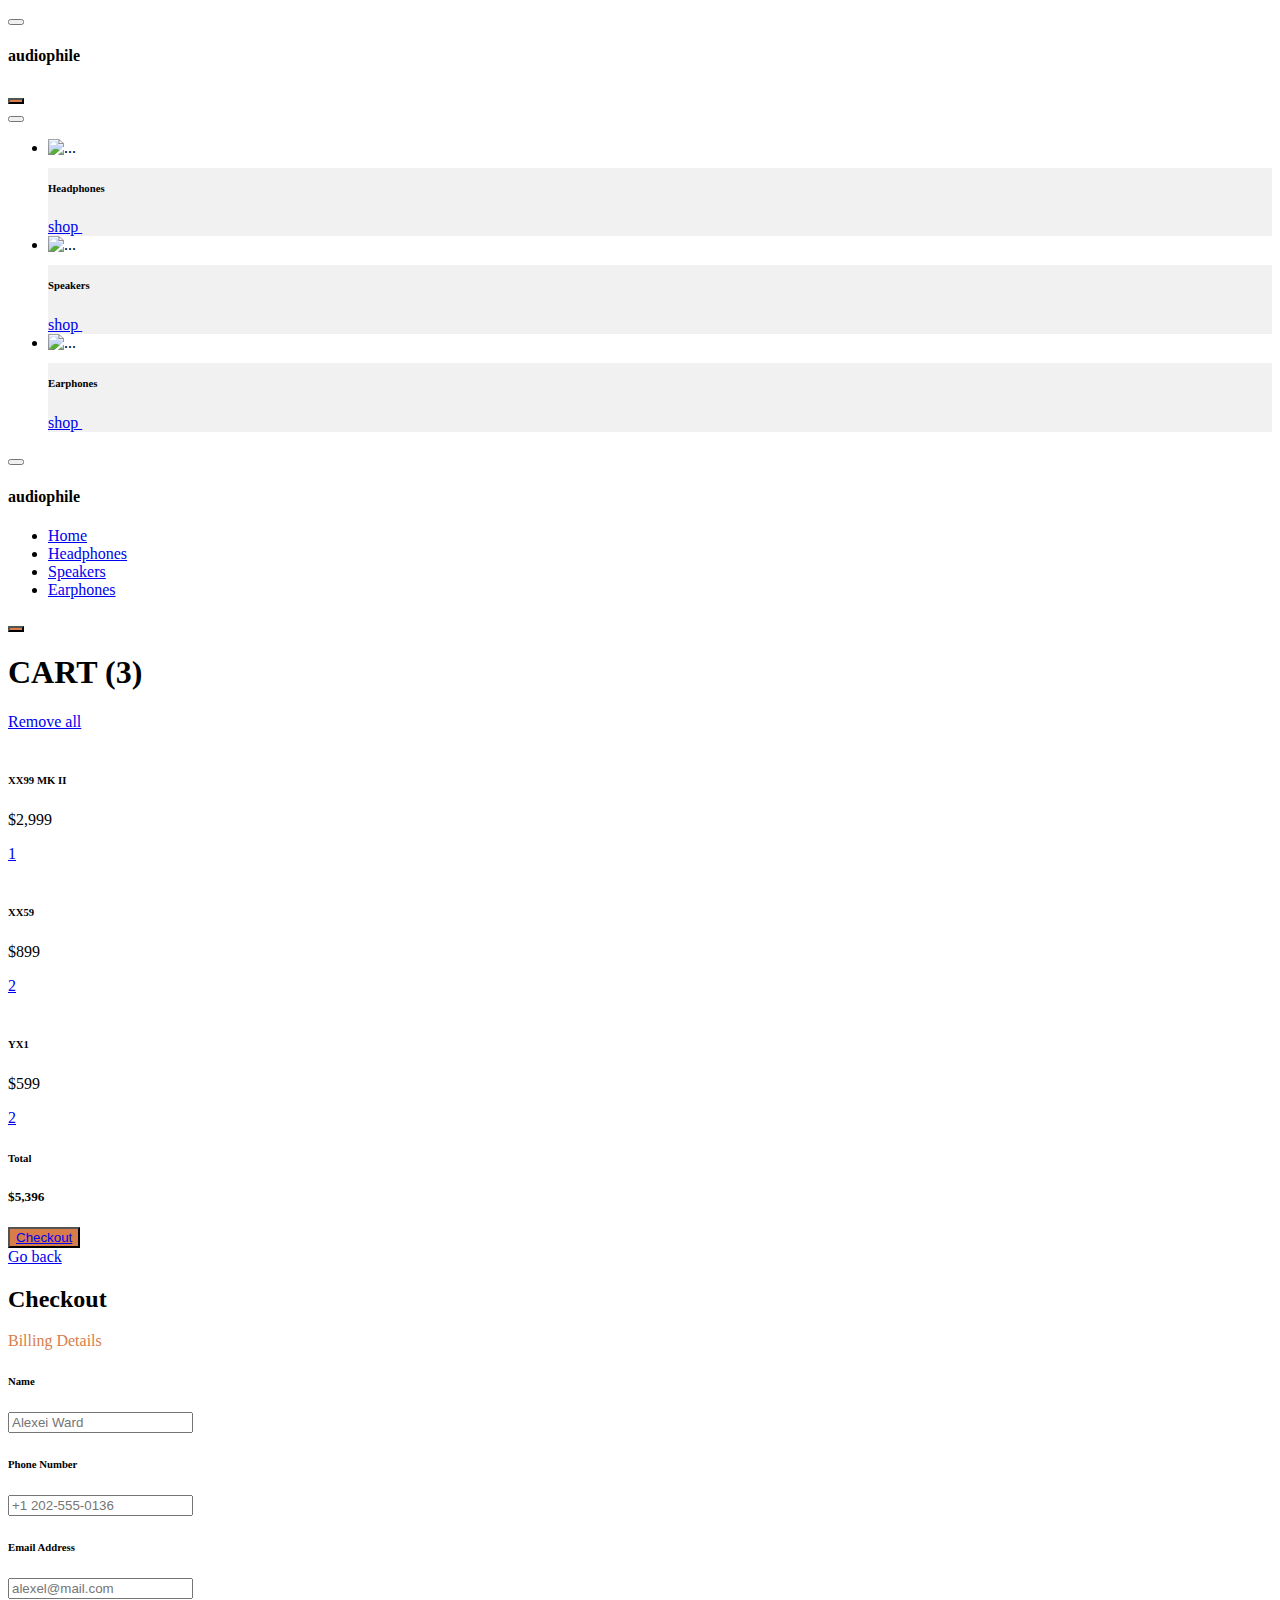
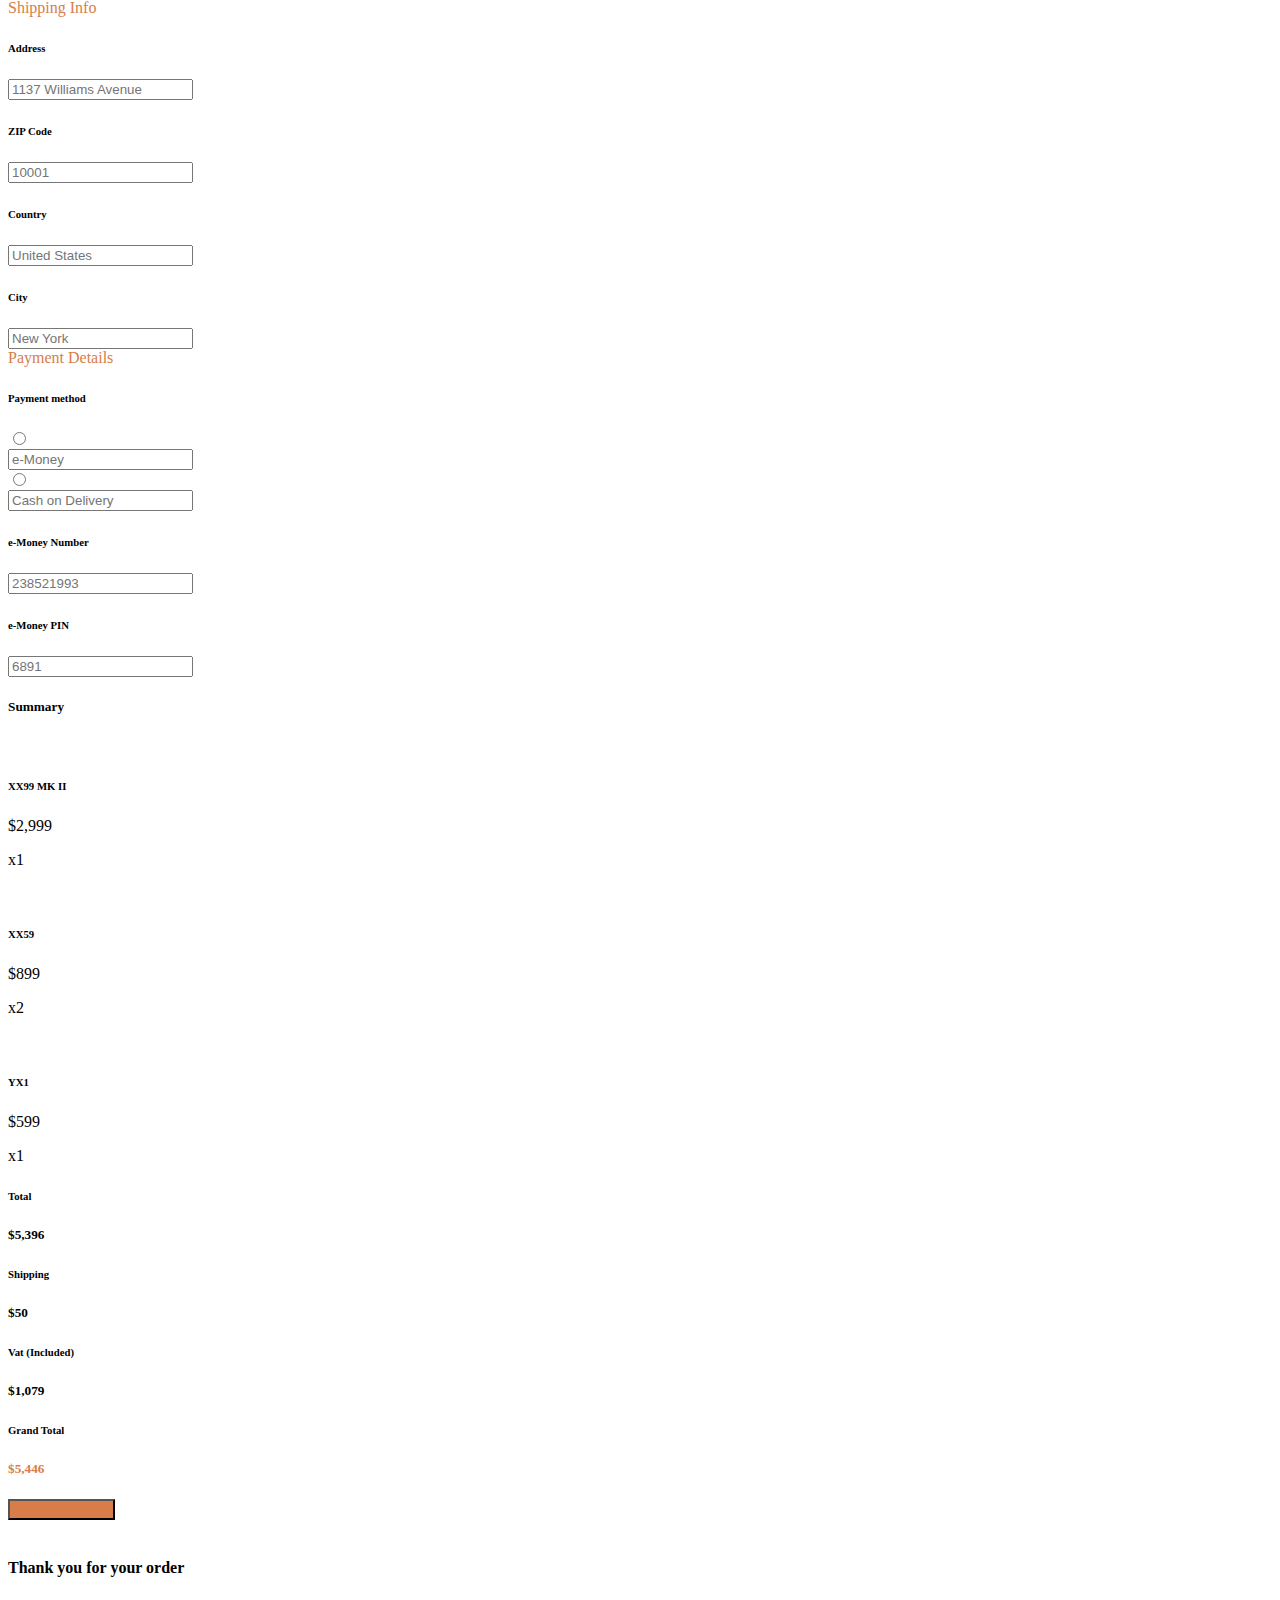
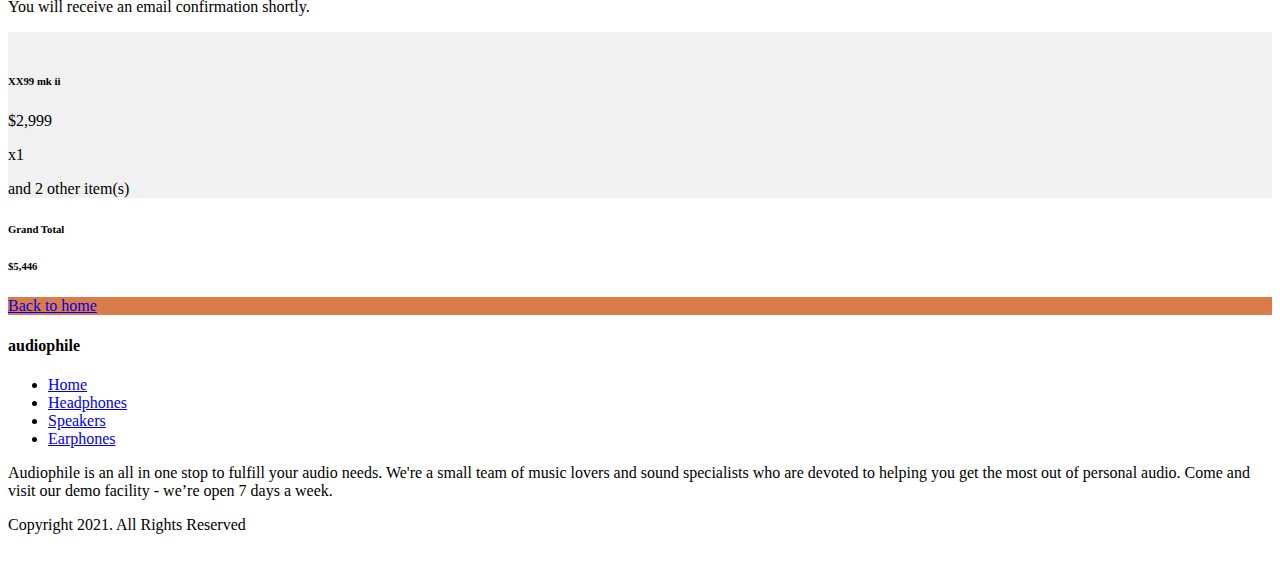
==== checkout.html @ 9bbe8793 "navbar changes" ====
<!DOCTYPE html>
<html lang="en">
  <head>
    <meta charset="UTF-8" />
    <meta name="viewport" content="width=device-width, initial-scale=1.0" />
    <link
      href="https://cdn.jsdelivr.net/npm/bootstrap@5.3.0-alpha1/dist/css/bootstrap.min.css"
      rel="stylesheet"
      integrity="sha384-GLhlTQ8iRABdZLl6O3oVMWSktQOp6b7In1Zl3/Jr59b6EGGoI1aFkw7cmDA6j6gD"
      crossorigin="anonymous"
    />
    <script
      src="https://cdn.jsdelivr.net/npm/bootstrap@5.3.0-alpha1/dist/js/bootstrap.bundle.min.js"
      integrity="sha384-w76AqPfDkMBDXo30jS1Sgez6pr3x5MlQ1ZAGC+nuZB+EYdgRZgiwxhTBTkF7CXvN"
      crossorigin="anonymous"
    ></script>
    <link
      rel="icon"
      type="image/png"
      sizes="32x32"
      href="./assets/favicon-32x32.png"
    />
    <link
      rel="stylesheet"
      href="https://cdn.jsdelivr.net/npm/bootstrap-icons@1.10.2/font/bootstrap-icons.css"
      integrity="sha384-b6lVK+yci+bfDmaY1u0zE8YYJt0TZxLEAFyYSLHId4xoVvsrQu3INevFKo+Xir8e"
      crossorigin="anonymous"
    />
    <link rel="stylesheet" href="./styles.css" />
    <link
      rel="icon"
      type="image/png"
      sizes="32x32"
      href="./assets/favicon-32x32.png"
    />

    <title>Frontend Mentor | Audiophile e-commerce website</title>
  </head>

  <body class="bg-body-secondary">
    <div class="container-fluid bg-black">
      <div class="header">
        <div class="container">
          <div class="row">
            <div class="col-12">
              <div class="row border-bottom border-light-subtle pt-2 pb-3">
                <nav
                  class="navbar navbar-dark bg-black fixed-top d-md-block d-lg-none d-block"
                >
                  <div class="container-fluid">
                    <button
                      class="navbar-toggler"
                      type="button"
                      data-bs-toggle="offcanvas"
                      data-bs-target="#offcanvasDarkNavbar"
                      aria-controls="offcanvasDarkNavbar"
                    >
                      <span class="navbar-toggler-icon"></span>
                    </button>
                    <h4 class="text-white me-md-auto col-md-2 col-5 ms-md-4">
                      audiophile
                    </h4>
                    <button
                      type="button"
                      class="button-bg bg-transparent border-0 text-white ms-lg-5 ps-lg-5 pe-3 pt-2 pb-2 col-md-1 col-1"
                      data-bs-toggle="modal"
                      data-bs-target="#exampleModal"
                    >
                      <i class="bi bi-cart3 text-white"></i>
                    </button>
                  </div>
                </nav>

                <div
                  class="offcanvas offcanvas-top text-black bg-light"
                  tabindex="-1"
                  id="offcanvasDarkNavbar"
                  aria-labelledby="offcanvasDarkNavbarLabel"
                >
                  <div class="offcanvas-header">
                    <button
                      type="button"
                      class="btn-close btn-close-dark"
                      data-bs-dismiss="offcanvas"
                      aria-label="Close"
                    ></button>
                  </div>
                  <div class="offcanvas-body">
                    <ul
                      class="navbar-nav d-md-flex flex-md-row d-flex flex-column ms-md-5"
                    >
                      <li class="nav-item">
                        <div class="row">
                          <div class="col-md-10">
                            <div class="card shopping-card">
                              <img
                                src="./assets/shared/desktop/image-category-thumbnail-headphones.png"
                                class="card-img-top w-100"
                                alt="..."
                              />
                              <div
                                class="card-body cards-text text-center text-uppercase d-flex flex-column justify-content-end"
                              >
                                <h6 class="card-text">Headphones</h6>
                                <a
                                  class="text-decoration-none text-secondary-emphasis"
                                  href="./headphones.html"
                                >
                                  shop
                                  <img
                                    src="./assets/shared/desktop/icon-arrow-right.svg"
                                    alt=""
                                /></a>
                              </div>
                            </div>
                          </div>
                        </div>
                      </li>
                      <li class="nav-item">
                        <div class="row h-100">
                          <div class="col-md-10 mt-md-0 mt-4">
                            <div class="card shopping-card">
                              <img
                                src="./assets/shared/desktop/image-category-thumbnail-speakers.png"
                                class="card-img-top w-100"
                                alt="..."
                              />
                              <div
                                class="card-body cards-text text-center text-uppercase d-flex flex-column justify-content-end"
                              >
                                <h6 class="card-text">Speakers</h6>
                                <a
                                  class="text-decoration-none text-secondary-emphasis"
                                  href="./speakers.html"
                                >
                                  shop
                                  <img
                                    src="./assets/shared/desktop/icon-arrow-right.svg"
                                    alt=""
                                /></a>
                              </div>
                            </div>
                          </div>
                        </div>
                      </li>
                      <li class="nav-item">
                        <div class="row h-100">
                          <div class="col-md-10 mt-md-0 mt-4">
                            <div class="card shopping-card">
                              <img
                                src="./assets/shared/desktop/image-category-thumbnail-earphones.png"
                                class="card-img-top w-100"
                                alt="..."
                              />
                              <div
                                class="card-body cards-text text-center text-uppercase d-flex flex-column justify-content-end"
                              >
                                <h6 class="card-text">Earphones</h6>
                                <a
                                  class="text-decoration-none text-secondary-emphasis"
                                  href="./earphones.html"
                                >
                                  shop
                                  <img
                                    src="./assets/shared/desktop/icon-arrow-right.svg"
                                    alt=""
                                /></a>
                              </div>
                            </div>
                          </div>
                        </div>
                      </li>
                    </ul>
                  </div>
                </div>

                <nav class="navbar navbar-expand-lg">
                  <div class="container-fluid">
                    <button
                      class="navbar-toggler"
                      type="button"
                      data-bs-toggle="collapse"
                      data-bs-target="#navbarTogglerDemo02"
                      aria-controls="navbarTogglerDemo02"
                      aria-expanded="false"
                      aria-label="Toggle navigation"
                    >
                      <span class="navbar-toggler-icon"></span>
                    </button>
                    <h4
                      class="text-white me-md-auto col-md-2 col-5 ms-md-4 d-none d-md-none d-lg-block"
                    >
                      audiophile
                    </h4>
                    <div
                      class="collapse navbar-collapse ms-lg-0 ps-lg-5 col-md-7"
                      id="navbarTogglerDemo02 d-none d-md-none d-lg-block"
                    >
                      <ul
                        class="navbar-nav ms-lg-5 ps-lg-5 mb-2 mb-lg-0 w-100 flex-row"
                      >
                        <li class="nav-item d-none d-md-none d-lg-block">
                          <a
                            class="nav-link active text-white ps-md-5 pe-md-2"
                            aria-current="page"
                            href="./index.html"
                            >Home</a
                          >
                        </li>
                        <li class="nav-item">
                          <a
                            class="nav-link text-white pe-md-2"
                            href="./headphones.html"
                            >Headphones</a
                          >
                        </li>
                        <li class="nav-item">
                          <a
                            class="nav-link text-white pe-md-2"
                            href="./speakers.html"
                            >Speakers</a
                          >
                        </li>
                        <li class="nav-item me-auto">
                          <a class="nav-link text-white" href="./earphones.html"
                            >Earphones</a
                          >
                        </li>
                      </ul>
                    </div>
                    <button
                      type="button"
                      class="button-bg bg-transparent border-0 text-white ms-lg-5 ps-lg-5 pe-3 pt-2 pb-2 col-md-1 col-1 d-none d-md-none d-lg-block"
                      data-bs-toggle="modal"
                      data-bs-target="#exampleModal"
                    >
                      <i class="bi bi-cart3 text-white"></i>
                    </button>
                  </div>
                </nav>
              </div>
            </div>
          </div>
          <!-- Button trigger modal -->

          <!-- Modal -->
          <div
            class="modal fade"
            id="exampleModal"
            tabindex="-1"
            aria-labelledby="exampleModalLabel"
            aria-hidden="true"
          >
            <div class="modal-dialog">
              <div class="modal-content">
                <div class="modal-header">
                  <h1 class="modal-title fs-5 ms-3" id="exampleModalLabel">
                    CART (3)
                  </h1>
                  <a class="text-muted me-4" href="#">Remove all</a>
                </div>
                <div class="modal-body">
                  <div class="row">
                    <div class="col-12">
                      <div class="row">
                        <div class="col-md-2 col-3 ms-md-3">
                          <img
                            class="w-100"
                            src="./assets/cart/image-xx99-mark-two-headphones.jpg"
                            alt=""
                          />
                        </div>
                        <div class="col-md-4 col-5 me-md-5">
                          <h6>XX99 MK II</h6>
                          <p class="text-muted">$2,999</p>
                        </div>
                        <div class="col-md-3 col-4 ms-md-5 mt-3">
                          <a
                            class="text-decoration-none text-dark bg-body-secondary p-1"
                            href="#"
                            ><i class="bi bi-dash pe-3"></i>1
                            <i class="bi bi-plus ps-3"></i
                          ></a>
                        </div>
                      </div>

                      <div class="row mt-2">
                        <div class="col-md-2 col-3 ms-md-3">
                          <img
                            class="w-100"
                            src="./assets/cart/image-xx59-headphones.jpg"
                            alt=""
                          />
                        </div>
                        <div class="col-md-4 col-5 me-md-5">
                          <h6>XX59</h6>
                          <p class="text-muted">$899</p>
                        </div>
                        <div class="col-md-3 col-4 ms-md-5 mt-3">
                          <a
                            class="text-decoration-none text-dark bg-body-secondary p-1"
                            href="#"
                            ><i class="bi bi-dash pe-3"></i>2
                            <i class="bi bi-plus ps-3"></i
                          ></a>
                        </div>
                      </div>

                      <div class="row mt-2">
                        <div class="col-md-2 col-3 ms-md-3">
                          <img
                            class="w-100"
                            src="./assets/cart/image-yx1-earphones.jpg"
                            alt=""
                          />
                        </div>
                        <div class="col-md-4 col-5 me-md-5">
                          <h6>YX1</h6>
                          <p class="text-muted">$599</p>
                        </div>
                        <div class="col-md-3 col-4 ms-md-5 mt-3">
                          <a
                            class="text-decoration-none text-dark bg-body-secondary p-1"
                            href="#"
                            ><i class="bi bi-dash pe-3"></i>2
                            <i class="bi bi-plus ps-3"></i
                          ></a>
                        </div>
                      </div>
                      <div class="row mt-3 ms-md-2">
                        <div class="col-9">
                          <h6 class="text-muted text-uppercase">Total</h6>
                        </div>
                        <div class="col-3 ps-md-4 pe-md-0 pe-3">
                          <h5>$5,396</h5>
                        </div>
                      </div>
                    </div>
                  </div>
                </div>
                <div class="modal-footer">
                  <button
                    type="button"
                    class="button-bg border-0 text-white pt-2 pb-2"
                    data-bs-dismiss="modal"
                  >
                    <a
                      class="pe-3 pt-3 pb-3 ms-3 text-decoration-none text-uppercase text-white"
                      href="./checkout.html"
                      >Checkout</a
                    >
                  </button>
                </div>
              </div>
            </div>
          </div>
        </div>
      </div>
    </div>

    <div class="container">
      <div class="row mt-5">
        <div class="col-lg-12">
          <a
            class="nav-link text-muted mb-4 mt-2"
            href="./product-xx99-mark-two-headphones.html"
            >Go back</a
          >
          <div class="row align-items-start ps-md-0 pe-md-0 ps-2 pe-2">
            <div class="col-lg-7 bg-white p-2 pe-4 rounded me-4 mb-md-5">
              <h2 class="text-uppercase ps-4 pt-4 mb-4">Checkout</h2>
              <span class="text-uppercase ps-4 pt-4">Billing Details </span>
              <div class="row ps-4 mt-3">
                <div class="col-md-6">
                  <h6>Name</h6>
                  <input
                    type="text"
                    class="form-control mb-4 ps-3 pt-2 pb-2"
                    placeholder="Alexei Ward "
                    aria-label="Username"
                    aria-describedby="basic-addon1"
                  />
                  <h6>Phone Number</h6>
                  <input
                    type="text"
                    class="form-control mb-4 ps-3 pt-2 pb-2"
                    placeholder="+1 202-555-0136"
                    aria-label="Username"
                    aria-describedby="basic-addon1"
                  />
                </div>
                <div class="col-md-6">
                  <h6>Email Address</h6>
                  <input
                    type="text"
                    class="form-control mb-4 ps-3 pt-2 pb-2"
                    placeholder="alexel@mail.com"
                    aria-label="Username"
                    aria-describedby="basic-addon1"
                  />
                </div>
              </div>

              <span class="text-uppercase ps-4 pt-4">Shipping Info</span>
              <div class="row ps-4 mt-3">
                <div class="col-12">
                  <h6>Address</h6>
                  <input
                    type="text"
                    class="form-control mb-4 ps-3 pt-2 pb-2"
                    placeholder="1137 Williams Avenue"
                    aria-label="Username"
                    aria-describedby="basic-addon1"
                  />
                </div>
              </div>
              <div class="row ps-4">
                <div class="col-md-6">
                  <h6>ZIP Code</h6>
                  <input
                    type="text"
                    class="form-control mb-4 ps-3 pt-2 pb-2"
                    placeholder="10001"
                    aria-label="Username"
                    aria-describedby="basic-addon1"
                  />
                  <h6>Country</h6>
                  <input
                    type="text"
                    class="form-control mb-4 ps-3 pt-2 pb-2"
                    placeholder="United States"
                    aria-label="Username"
                    aria-describedby="basic-addon1"
                  />
                </div>
                <div class="col-md-6">
                  <h6>City</h6>
                  <input
                    type="text"
                    class="form-control mb-4 ps-3 pt-2 pb-2"
                    placeholder="New York"
                    aria-label="Username"
                    aria-describedby="basic-addon1"
                  />
                </div>
              </div>
              <span class="text-uppercase ps-4 pt-4">Payment Details </span>
              <div class="row ps-4 mt-3">
                <div class="col-md-6">
                  <h6>Payment method</h6>
                </div>
                <div class="col-md-6">
                  <div class="input-group mb-3">
                    <div class="input-group-text">
                      <input
                        class="form-check-input mt-0"
                        type="radio"
                        name="a"
                        value=""
                        aria-label="Radio button for following text input"
                      />
                    </div>
                    <input
                      type="text"
                      placeholder="e-Money"
                      readonly
                      class="form-control fw-bold"
                      aria-label="Text input with radio button"
                    />
                  </div>
                  <div class="input-group">
                    <div class="input-group-text">
                      <input
                        class="form-check-input mt-0"
                        type="radio"
                        name="a"
                        value="e-money"
                        aria-label="Radio button for following text input"
                      />
                    </div>
                    <input
                      type="text"
                      placeholder="Cash on Delivery"
                      readonly
                      class="form-control fw-bold"
                      aria-label="Text input with radio button"
                    />
                  </div>
                </div>
              </div>
              <div class="row ps-4 mt-4">
                <div class="col-md-6">
                  <h6>e-Money Number</h6>
                  <input
                    type="text"
                    class="form-control mb-4 ps-3 pt-2 pb-2"
                    placeholder="238521993"
                    aria-label="Username"
                    aria-describedby="basic-addon1"
                  />
                </div>
                <div class="col-md-6">
                  <h6>e-Money PIN</h6>
                  <input
                    type="text"
                    class="form-control mb-4 ps-3 pt-2 pb-2"
                    placeholder="6891"
                    aria-label="Username"
                    aria-describedby="basic-addon1"
                  />
                </div>
              </div>
            </div>

            <div class="col-lg-4 bg-white p-2 pe-4 rounded me-4 mt-md-0 mt-5">
              <h5 class="text-uppercase ps-3 pt-3 mb-4">Summary</h5>
              <div class="row">
                <div class="col-12">
                  <div class="row">
                    <div class="col-3 ms-3">
                      <img
                        class="w-100 rounded"
                        src="./assets/cart/image-xx99-mark-two-headphones.jpg"
                        alt=""
                      />
                    </div>
                    <div class="col-4 col-lg-4 col-md-5 me-5">
                      <h6>XX99 MK II</h6>
                      <p class="text-muted">$2,999</p>
                    </div>
                    <div class="col-2 ps-5 ms-md-5 ms-lg-0">
                      <p class="text-muted">x1</p>
                    </div>
                  </div>

                  <div class="row mt-4">
                    <div class="col-3 ms-3">
                      <img
                        class="w-100 rounded"
                        src="./assets/cart/image-xx59-headphones.jpg"
                        alt=""
                      />
                    </div>
                    <div class="col-4 col-lg-4 col-md-5 me-5">
                      <h6>XX59</h6>
                      <p class="text-muted">$899</p>
                    </div>
                    <div class="col-2 ps-5 ms-md-5 ms-lg-0">
                      <p class="text-muted">x2</p>
                    </div>
                  </div>

                  <div class="row mt-4">
                    <div class="col-3 ms-3">
                      <img
                        class="w-100 rounded"
                        src="./assets/cart/image-yx1-earphones.jpg"
                        alt=""
                      />
                    </div>
                    <div class="col-4 col-lg-4 col-md-5 me-5">
                      <h6>YX1</h6>
                      <p class="text-muted">$599</p>
                    </div>
                    <div class="col-2 ps-5 ms-md-5 ms-lg-0">
                      <p class="text-muted">x1</p>
                    </div>
                  </div>
                  <div class="row ms-2 mt-4">
                    <div class="col-9">
                      <h6 class="text-muted text-uppercase">Total</h6>
                    </div>
                    <div class="col-3">
                      <h5 class="text-end">$5,396</h5>
                    </div>
                  </div>
                  <div class="row ms-2">
                    <div class="col-9">
                      <h6 class="text-muted text-uppercase">Shipping</h6>
                    </div>
                    <div class="col-3 ps-2">
                      <h5 class="text-end">$50</h5>
                    </div>
                  </div>
                  <div class="row ms-2">
                    <div class="col-9">
                      <h6 class="text-muted text-uppercase">Vat (Included)</h6>
                    </div>
                    <div class="col-3 ps-2">
                      <h5 class="text-end">$1,079</h5>
                    </div>
                  </div>
                  <div class="row mt-3 ms-2">
                    <div class="col-9">
                      <h6 class="text-muted text-uppercase">Grand Total</h6>
                    </div>
                    <div class="col-3 ps-2">
                      <h5 class="text-end"><span>$5,446</span></h5>
                    </div>
                  </div>
                  <div class="row ms-1 mt-4 mb-4">
                    <div class="col-12">
                      <!-- Button trigger modal -->
                      <button
                        type="button"
                        class="button-bg border-0 text-white pt-2 pb-2 w-100"
                        data-bs-toggle="modal"
                        data-bs-target="#exampleModal"
                      >
                        Continue & pay
                      </button>

                      <!-- Modal -->
                      <div
                        class="modal fade"
                        id="exampleModal"
                        tabindex="-1"
                        aria-labelledby="exampleModalLabel"
                        aria-hidden="true"
                      >
                        <div class="modal-dialog">
                          <div class="modal-content">
                            <div class="modal-body">
                              <img
                                class="p-3"
                                src="./assets/checkout/icon-order-confirmation.svg"
                                alt=""
                              />
                              <h4 class="text-uppercase ps-3 pb-2 w-50">
                                Thank you for your order
                              </h4>
                              <p class="ps-3 mb-4 text-muted">
                                You will receive an email confirmation shortly.
                              </p>
                              <div class="row ms-3 me-3">
                                <div
                                  class="col-md-7 rounded-start-2 checkout-card-bg"
                                >
                                  <div class="row pt-3">
                                    <div class="col-3 ms-3">
                                      <img
                                        class="w-100 rounded"
                                        src="./assets/cart/image-xx99-mark-two-headphones.jpg"
                                        alt=""
                                      />
                                    </div>
                                    <div class="col-5 mt-1">
                                      <h6 class="text-uppercase">XX99 mk ii</h6>
                                      <p class="text-muted">$2,999</p>
                                    </div>
                                    <div class="col-2 ms-4">
                                      <p class="text-muted">x1</p>
                                    </div>
                                  </div>
                                  <p class="text-center text border-top pt-2">
                                    and 2 other item(s)
                                  </p>
                                </div>
                                <div
                                  class="col-md-5 bg-black rounded-end-2 pb-md-0 pb-3"
                                >
                                  <h6
                                    class="text-uppercase text-secondary-emphasis mt-md-5 mt-3 ms-2"
                                  >
                                    Grand Total
                                  </h6>
                                  <h6 class="text-white ms-2">$5,446</h6>
                                </div>
                              </div>
                              <div
                                class="row button-bg ms-3 me-3 mt-4 mb-3 p-2"
                              >
                                <a
                                  class="text-center text-white text-decoration-none"
                                  href="./index.html"
                                  >Back to home</a
                                >
                              </div>
                            </div>
                          </div>
                        </div>
                      </div>
                    </div>
                  </div>
                </div>
              </div>
            </div>
          </div>
        </div>
      </div>
    </div>

    <div class="container-fluid bg-black mt-5">
      <footer>
        <div class="container pt-5">
          <div class="row">
            <div class="col-12 mx-auto">
              <div
                class="row bg pt-2 pb-3 justify-content-lg-start justify-content-md-start justify-content-center"
              >
                <div class="col-3 col-lg-1 mt-1 me-lg-5 pe-md-5 me-md-1 me-5">
                  <h4 class="text-white ms-md-2 ps-md-2">audiophile</h4>
                </div>
                <div class="col-md-9 col-lg-10 ps-5 pe-5 ps-md-0 pe-md-0">
                  <ul
                    class="nav justify-content-lg-end justify-content-md-start justify-content-center ps-5 pe-5 ps-md-3 pe-md-0 mt-md-0 mt-4"
                  >
                    <li class="nav-item">
                      <a
                        class="nav-link active text-white me-3"
                        aria-current="page"
                        href="./index.html"
                        >Home</a
                      >
                    </li>
                    <li class="nav-item">
                      <a
                        class="nav-link text-white me-3"
                        href="./headphones.html"
                        >Headphones</a
                      >
                    </li>
                    <li class="nav-item">
                      <a class="nav-link text-white me-3" href="./speakers.html"
                        >Speakers</a
                      >
                    </li>
                    <li class="nav-item">
                      <a
                        class="nav-link text-white me-3"
                        href="./earphones.html"
                        >Earphones</a
                      >
                    </li>
                  </ul>
                </div>
              </div>

              <div class="row">
                <div class="col-12 mb-5">
                  <div
                    class="row mx-auto justify-content-lg-start justify-content-md-start justify-content-center"
                  >
                    <p
                      class="col-lg-6 col-12 text-secondary-emphasis mt-3 ms-md-2 ps-2 pe-3 ps-md-2 pe-md-0 text-center text-md-start"
                    >
                      Audiophile is an all in one stop to fulfill your audio
                      needs. We're a small team of music lovers and sound
                      specialists who are devoted to helping you get the most
                      out of personal audio. Come and visit our demo facility -
                      we’re open 7 days a week.
                    </p>
                    <div class="row">
                      <div class="col-12">
                        <div class="row">
                          <div class="col-md-9 col-lg-10 pt-lg-5 pt-md-5">
                            <p
                              class="mt-5 text-secondary-emphasis ms-md-2 ps-md-1 text-center text-md-start"
                            >
                              Copyright 2021. All Rights Reserved
                            </p>
                          </div>
                          <div
                            class="col-md-3 col-lg-2 ps-4 mt-5 pt-5 ps-md-5 text-center text-md-start pe-md-0 pe-5"
                          >
                            <img
                              class="ps-2 pe-2"
                              src="./assets/shared/desktop/icon-facebook.svg"
                              alt=""
                            />
                            <img
                              class="pe-2"
                              src="./assets/shared/desktop/icon-twitter.svg"
                              alt=""
                            />
                            <img
                              src="./assets/shared/desktop/icon-instagram.svg"
                              alt=""
                            />
                          </div>
                        </div>
                      </div>
                    </div>
                  </div>
                </div>
              </div>
            </div>
          </div>
        </div>
      </footer>
    </div>
  </body>
</html>
---- styles.css ----
span {
    color: #D87D4A;
}

button {
    color: #D87D4A;
}

@media screen and (min-width: 390px) {
    .background-image {
        background-image: url(/assets/home/mobile/image-header.jpg);
        background-repeat: no-repeat;
        min-height: 75vh;
        background-size: cover;
        background-position: -5px 0;
        background-repeat: repeat-x;
    }

    .letter-spacing {
        letter-spacing: 5px;
    }

    .pattern-circles {
        background-image: url(/assets/home/desktop/pattern-circles.svg);
        background-repeat: no-repeat;
        background-size: 648px 602px;
        background-position: -129px -138px;

    }

    .shopping-cards {
        left: 0;
        right: 0;
        z-index: 2;
    }

    .card-background {
        background-image: url(/assets/home/mobile/image-speaker-zx7.jpg);
        background-repeat: no-repeat;
        min-height: 48vh;
        background-size: cover;
        background-repeat: repeat-x;
        background-position: -41px -27px;
    }
}

@media screen and (min-width: 768px) {
    .background-image {
        background-image: url(/assets/home/tablet/image-header.jpg);
        background-repeat: no-repeat;
        min-height: 70vh;
        background-size: cover;
        background-position: -15px 0;
        background-repeat: repeat-x;
    }

    .shopping-cards {
        margin: unset;
        left: 0;
        right: 0;
        z-index: 2;
    }

    .pattern-circles {
        background-image: url(/assets/home/desktop/pattern-circles.svg);
        background-repeat: no-repeat;
        background-size: 1026px 1000px;
        background-position: -152px -285px;
    }

    .navbar-collapse {
        flex-basis: auto;
    }

    .letter-spacing {
        letter-spacing: 10px;
    }

    .card-background {
        background-image: url(/assets/home/desktop/image-speaker-zx7.jpg);
        background-repeat: no-repeat;
        min-height: 20vh;
        background-size: cover;
        background-repeat: repeat-x;
        background-position: 0 -26px;
    }
}


@media (min-width: 1400px) {

    .container,
    .container-lg,
    .container-md,
    .container-sm,
    .container-xl,
    .container-xxl {
        max-width: 1100px;
    }


    .background-image {
        background-image: url(/assets/home/desktop/image-hero.jpg);
        height: 100vh;
      
    }

    .pattern-circles {
        background-image: url(/assets/shared/desktop/image-category-thumbnail-speakers.png), url(/assets/home/desktop/pattern-circles.svg);
        background-repeat: no-repeat;
        background-size: 45% 114%, 639px 614px;
        background-position: 14px 98px, -20px -34px;
    }


    .zx9-button {
        margin-top: 30px;
        margin-left: 0;
    }

    .letter-spacing {
        letter-spacing: 10px;
    }

}


.button-bg {
    background-color: #D87D4A;
}

.shopping-card {
    background: linear-gradient(180deg, #ffff 30%, #F1F1F1 30%);
    height: 100%;
    border: none;
}

.card-img-height {
    height: 274px;
}

.speaker-card-bg {
    background-color: #D87D4A;
}

.letter-spacing-color {
    color: #D87D4A;
}

.checkout-card-bg {
    background-color: #F1F1F1;
}
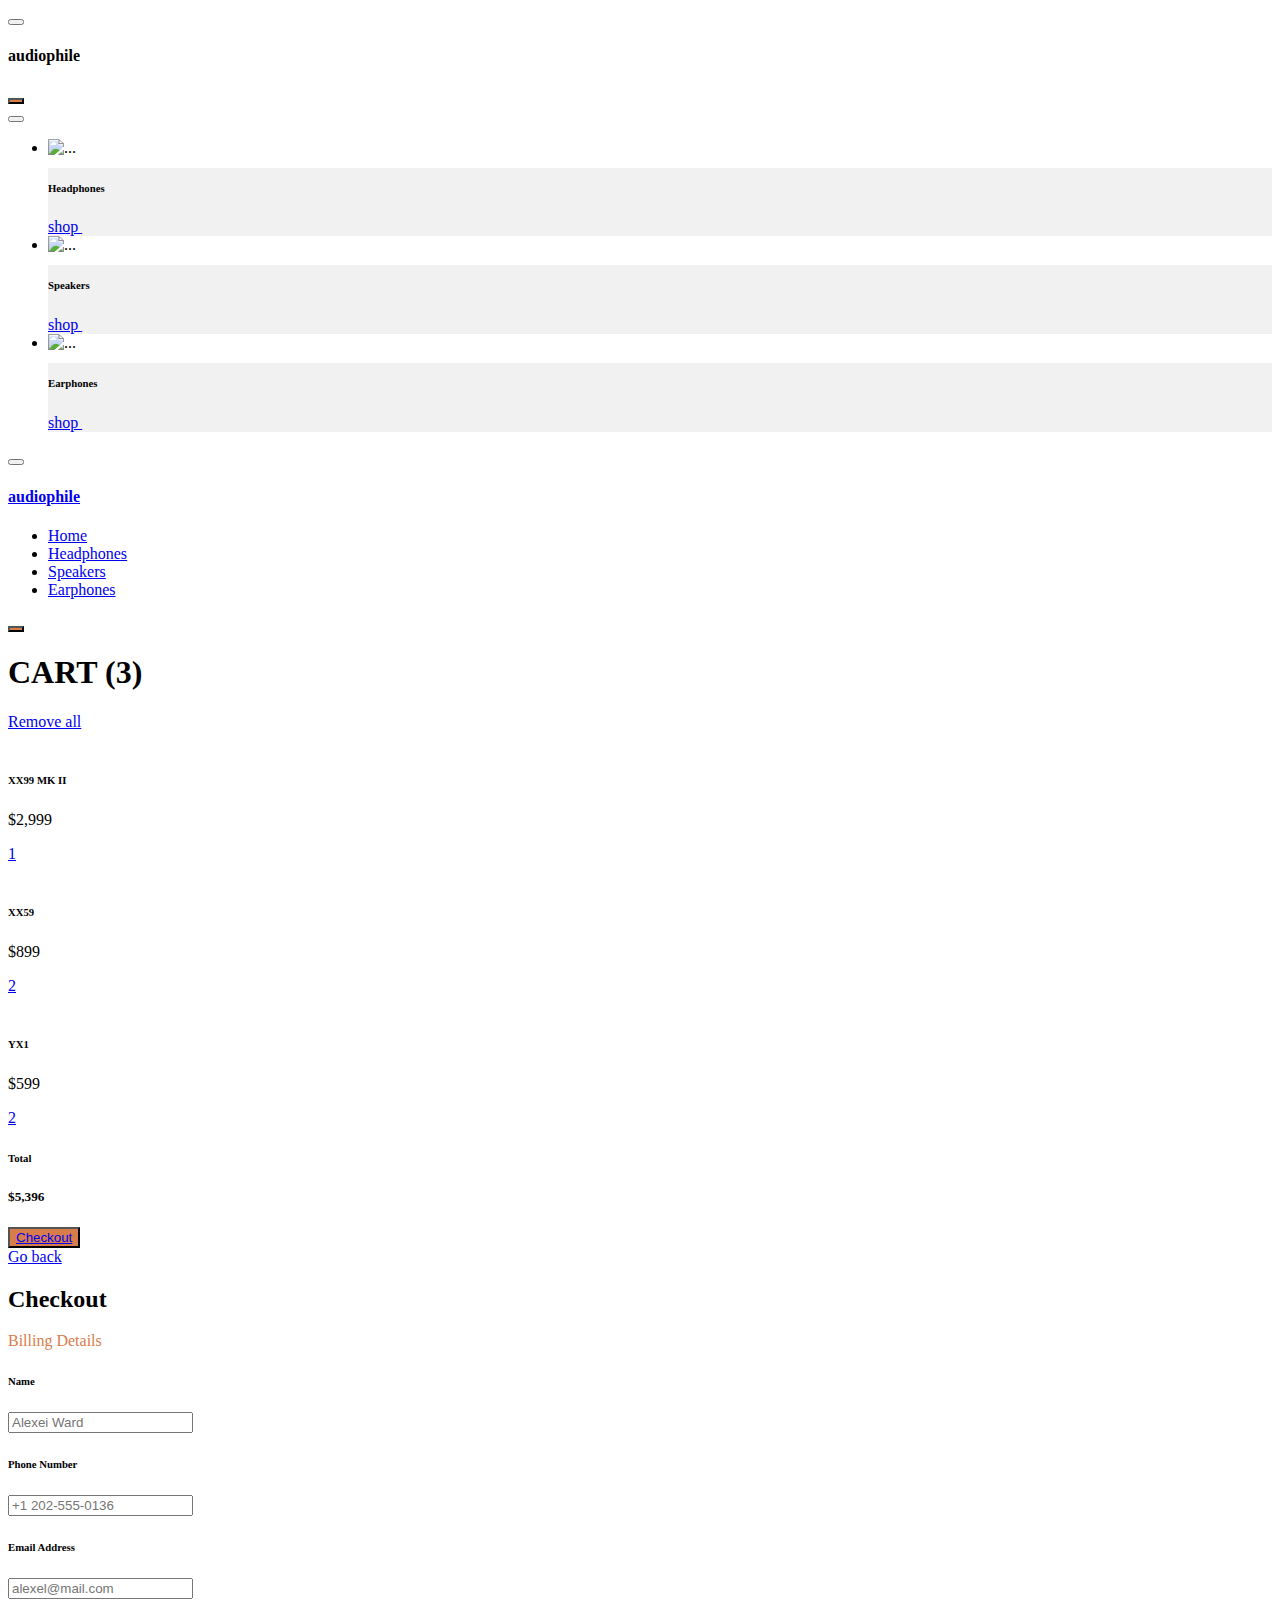
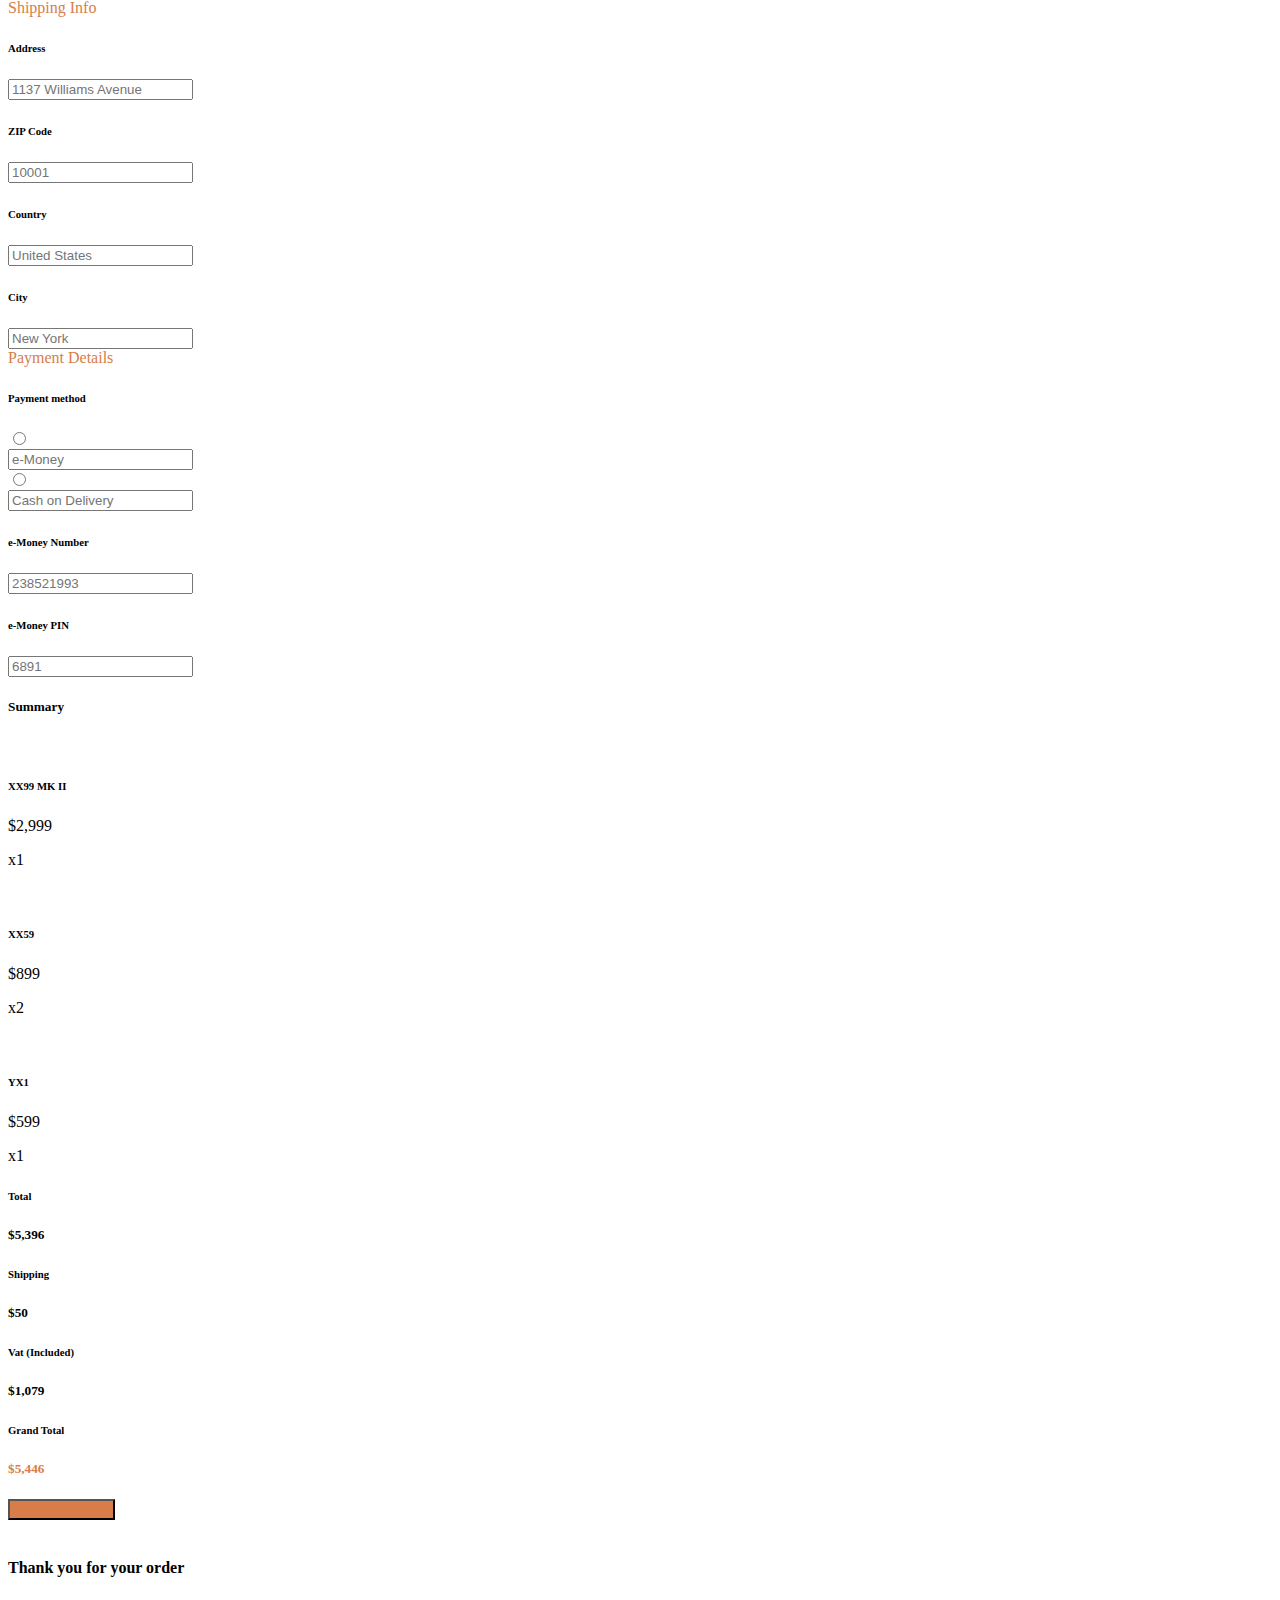
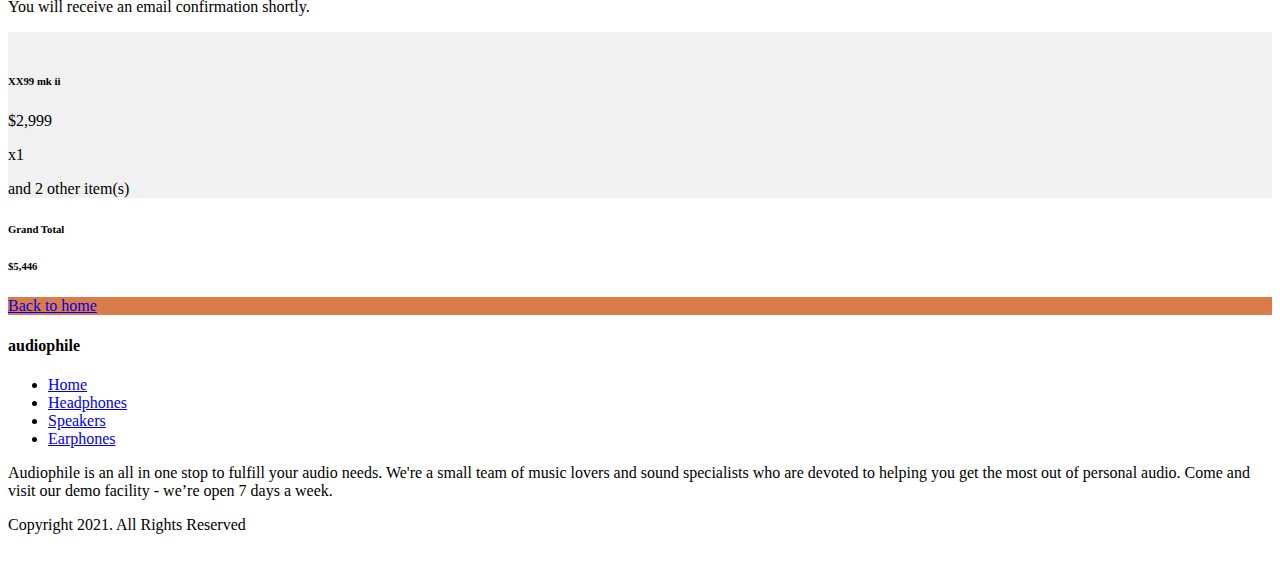
==== commit ae3fbad2: "modal and nav changes" ====
--- a/checkout.html
+++ b/checkout.html
@@ -43,7 +43,7 @@
         <div class="container">
           <div class="row">
             <div class="col-12">
-              <div class="row border-bottom border-light-subtle pt-2 pb-3">
+              <div class="row pt-2 pb-3">
                 <nav
                   class="navbar navbar-dark bg-black fixed-top d-md-block d-lg-none d-block"
                 >
@@ -187,11 +187,13 @@
                     >
                       <span class="navbar-toggler-icon"></span>
                     </button>
-                    <h4
-                      class="text-white me-md-auto col-md-2 col-5 ms-md-4 d-none d-md-none d-lg-block"
-                    >
-                      audiophile
-                    </h4>
+                    <a class="text-decoration-none" href="./index.html">
+                      <h4
+                        class="text-white me-md-auto col-md-2 col-5 ms-md-4 d-none d-md-none d-lg-block"
+                      >
+                        audiophile
+                      </h4>
+                    </a>
                     <div
                       class="collapse navbar-collapse ms-lg-0 ps-lg-5 col-md-7"
                       id="navbarTogglerDemo02 d-none d-md-none d-lg-block"
@@ -231,7 +233,7 @@
                     <button
                       type="button"
                       class="button-bg bg-transparent border-0 text-white ms-lg-5 ps-lg-5 pe-3 pt-2 pb-2 col-md-1 col-1 d-none d-md-none d-lg-block"
-                      data-bs-toggle="modal"
+                      data-bs-toggle="modal44"
                       data-bs-target="#exampleModal"
                     >
                       <i class="bi bi-cart3 text-white"></i>
@@ -605,7 +607,7 @@
                         type="button"
                         class="button-bg border-0 text-white pt-2 pb-2 w-100"
                         data-bs-toggle="modal"
-                        data-bs-target="#exampleModal"
+                        data-bs-target="#pay-modal"
                       >
                         Continue & pay
                       </button>
@@ -613,7 +615,7 @@
                       <!-- Modal -->
                       <div
                         class="modal fade"
-                        id="exampleModal"
+                        id="pay-modal"
                         tabindex="-1"
                         aria-labelledby="exampleModalLabel"
                         aria-hidden="true"
--- a/styles.css
+++ b/styles.css
@@ -6,13 +6,13 @@
     color: #D87D4A;
 }
 
-@media screen and (min-width: 390px) {
+@media screen and (max-width: 768px) {
     .background-image {
         background-image: url(/assets/home/mobile/image-header.jpg);
         background-repeat: no-repeat;
-        min-height: 75vh;
+        min-height: 85vh;
         background-size: cover;
-        background-position: -5px 0;
+        background-position: -25px 0;
         background-repeat: repeat-x;
     }
 
